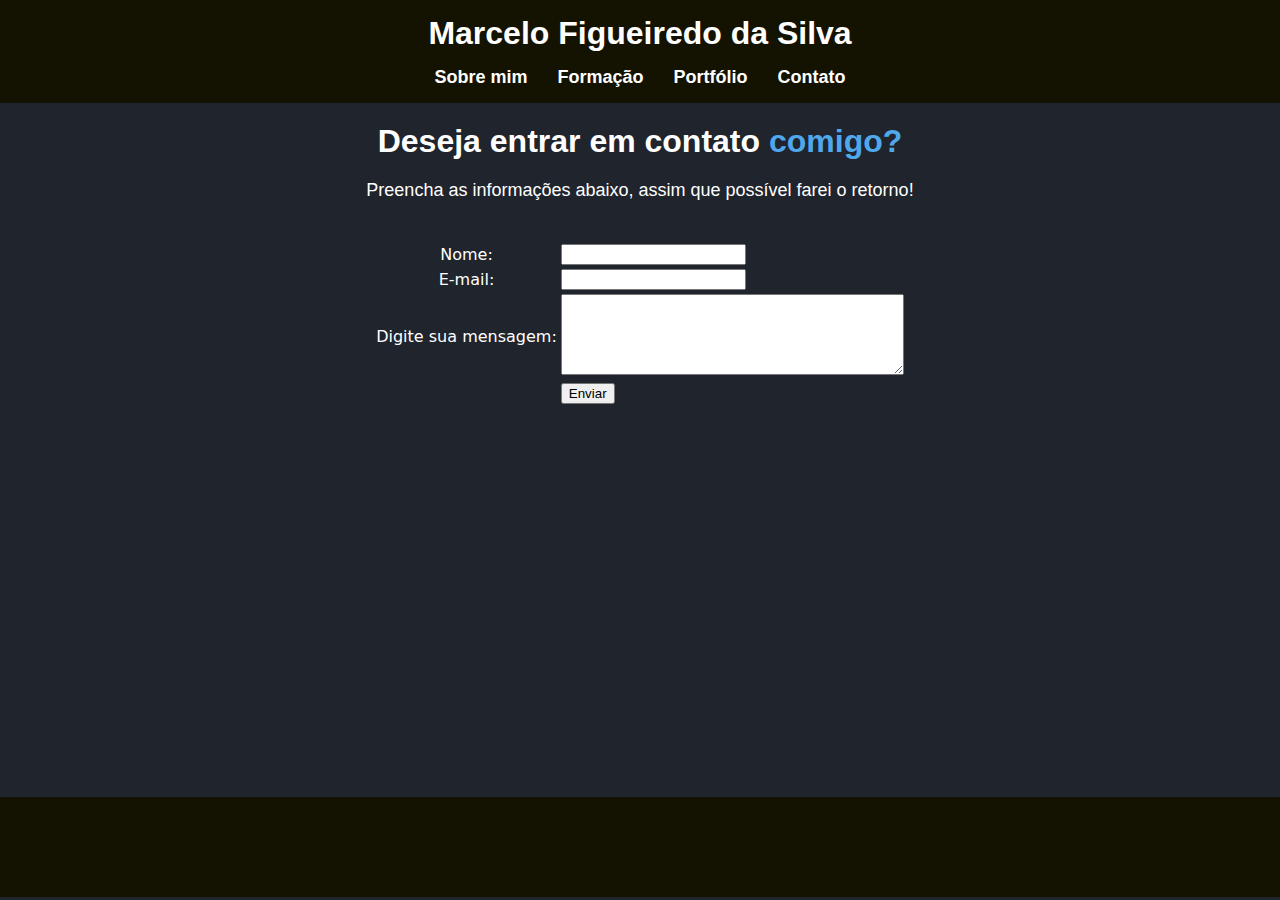
==== contato.html @ abf40f5b "first commit" ====
<!DOCTYPE html>
<html lang="pt-br">
    <head>
        <meta charset="UTF-8">
        <meta name="viewport" content="width=device-width, initial-scale=1.0">
        <title>Entre em contato</title>
        <link rel="stylesheet" href="css/style.css">
    </head>
    <body>
        <header>
            <div class="div-header">
                <p class="header-nome">Marcelo Figueiredo da Silva</p>
            </div>
            <nav>
                <ul>
                    <li><a href="index.html">Sobre mim</a></li>
                    <li><a href="formacao.html">Formação</a></li>
                    <li><a href="portfolio.html">Portfólio</a></li>
                    <li><a href="contato.html">Contato</a></li>
                </ul>
            </nav>
        </header>
        <main>
            <h1>Deseja entrar em contato <span style="color: #50a8ec">comigo?</span></h1>
            <h2>Preencha as informações abaixo, assim que possível farei o retorno!</h2>
            <article>
                <form action="https://formsubmit.co/celofgd@gmail.com" method="POST">
                    <table>
                        <tr>
                            <th><label for="nome">Nome:</label></th>
                            <td><input type="text" name="nome" required></td>
                        </tr>
                        <tr>
                            <th><label for="email">E-mail:</label></th>
                            <td><input type="email" name="email" required></td>
                        </tr>
                        <tr>
                            <th><label for="msg">Digite sua mensagem:</label></th>
                            <td><textarea name="msg" rows="5" cols="40" required></textarea></td>
                        </tr>
                        <tr>
                            <td><input type="hidden" name="_next" value="http://127.0.0.1:5500/contato_enviado.html"></td>
                            <td><button type="submit">Enviar</button></td>
                        </tr>
                    </table>
                </form>
            </article>
        </main>
        <footer>
            <div class="div-footer">
            </div>
        </footer>
    </body>
</html>
---- css/style.css ----
* {
    box-sizing: border-box;
    margin: 0;
}

body {
    background-color: #20242d;
}

ul {
    padding-inline-start: 0;
    list-style-type: none;
}

ul > li {
    float: left;
    padding: 0px 15px 0px 15px;
}

a {
    text-decoration: none;
    font-size: large;
    font-family: 'Gill Sans', 'Gill Sans MT', Calibri, 'Trebuchet MS', sans-serif;
    color: white;
    font-weight: bold;
}

a:hover {
    color: #50a8ec;
    text-shadow: 1px 1px 6px #50a8ec;
}

main {
    min-height: calc(100vh - 206px); /* Leva em consideração a altura do cabeçalho e do rodapé */
    overflow: auto; /* Permite a rolagem do conteúdo caso exceda o tamanho da tela */
}

main > h1 {
    text-align: center;
    margin: 20px 20px 0px 20px;
    font-family: 'Gill Sans', 'Gill Sans MT', Calibri, 'Trebuchet MS', sans-serif;
    color: white;
    font-weight: bold;
}

main > h2 {
    text-align: center;
    font-size: large;
    margin: 20px 20px 0px 20px;
    font-family: 'Gill Sans', 'Gill Sans MT', Calibri, 'Trebuchet MS', sans-serif;
    color: white;
    font-weight: normal;
}

nav {
    padding: 15px 15px 15px 15px;
    background-color: #141301;
    display: flex;
    justify-content: space-evenly;
    align-items: center;
}

article {
    margin: 10px;
    padding: 30px;
    display: flex;
    flex-direction: column;
    align-items: center;
}

article > p {
    font-family: 'Gill Sans', 'Gill Sans MT', Calibri, 'Trebuchet MS', sans-serif;
    color: white;
    font-size: 18px;
    text-align: center;
}

.div-header {
    display: flex;
    justify-content: center;
    padding: 15px 15px 0px 15px;
    background-color: #141301;
}

.div-header > p {
    font-family: 'Gill Sans', 'Gill Sans MT', Calibri, 'Trebuchet MS', sans-serif;
    font-weight: bold;
}

.header-nome {
    color: white;
    font-size: xx-large;
    background-color: none;
}

.img-perfil {
    border-radius: 50%;
    border: solid 3px #50a8ec;
    width: 15%;
    margin: 40px 0px 10px 0px;
}

.div-perfil-info {
    margin: 10px;
}

.div-perfil-info > p {
    padding: 6px;
    color: white;
    font-family: 'Gill Sans', 'Gill Sans MT', Calibri, 'Trebuchet MS', sans-serif;
    text-align: center;
}

.div-footer {
    background-color: #141301;
    padding: 0px 15px 0px 15px;
    position: sticky;
    bottom: 0;
    width: 100%;
    height: 100px; /* Define a altura do rodapé */
}

.div-data-esquerda {
    text-align: center;
    width: 20%;
    background-color: white;
    border-radius: 6px;
    padding: 20px 20px;
    box-shadow: 2px 2px 6px grey;
}

.div-data-direita {
    text-align: center;
    width: 20%;
    padding: 20px 20px;
    background-color: white;
    border-radius: 6px;
    box-shadow: 2px 2px 6px grey;
}

.article-formacao {
    gap: 30px;
    justify-content: center;
}

th > label {
    color: white;
    font-family: system-ui, -apple-system, BlinkMacSystemFont, 'Segoe UI', Roboto, Oxygen, Ubuntu, Cantarell, 'Open Sans', 'Helvetica Neue', sans-serif;
    font-weight: normal;
}

.card {
    display: flex;
    flex-direction: column;
    justify-content: center;
    align-items: center;
    background-color: white;
    height: fit-content;
    width: 45%;
    border-radius: 10px;
    box-shadow: 4px 4px 12px grey;
    padding: 10px;
    gap: 16px;
}

.card > h1 {
    font-size: 24px;
    text-align: center;
    color: black;
    margin: 0;
    font-family: 'Gill Sans', 'Gill Sans MT', Calibri, 'Trebuchet MS', sans-serif;
}

.card > h2 {
    font-size: 18px;
    color: black;
    text-align: center;
    font-family: 'Gill Sans', 'Gill Sans MT', Calibri, 'Trebuchet MS', sans-serif;
}

.card > button {
    background-color: #50a8ec;
    height: 30px;
    border: none;
    padding: 10px;
    width: fit-content;
    height: fit-content;
    color: white;
    font-size: 14px;
    font-weight: bold;
    border-radius: 4px;
}

.card > button:hover {
    background-color: #366f9b;
    cursor: pointer;
}

.card > img {
    width: 60%;
    border-radius: 10px;
}

.article-portfolio {
    flex-direction: row;
    justify-content: center;
    gap: 40px;
}

#button-inativo {
    background-color: dimgray;
}

#button-inativo:hover {
    cursor: not-allowed;
}

@media screen and (min-width: 1025px) {
    .img-perfil {
        width: 25%
    }
    article p {
        font-size: normal;
    }

    #article-sobre {
        padding: 30px 400px 30px 400px;
    }

    .div-perfil-info > p {
        font-size: normal;
    }
}

@media screen and (max-width: 1024px) {
    .img-perfil {
        width: 45%
    }

    article p {
        font-size: large;
    }

    .div-perfil-info p {
        font-size: large;
    }

    .card {
        width: 80%;
    }

    .card > img {
        width: 100%;
    }

    .article-portfolio {
        flex-direction: column;
        justify-content: center;
        gap: 40px;
    }

    .div-data-direita {
        width: 70%;
    }

    .div-data-esquerda {
        width: 70%;
    }

    .header-nome {
        text-align: center;
    }

    ul > li {
        padding: 0px 8px 0px 8px;
    }
}
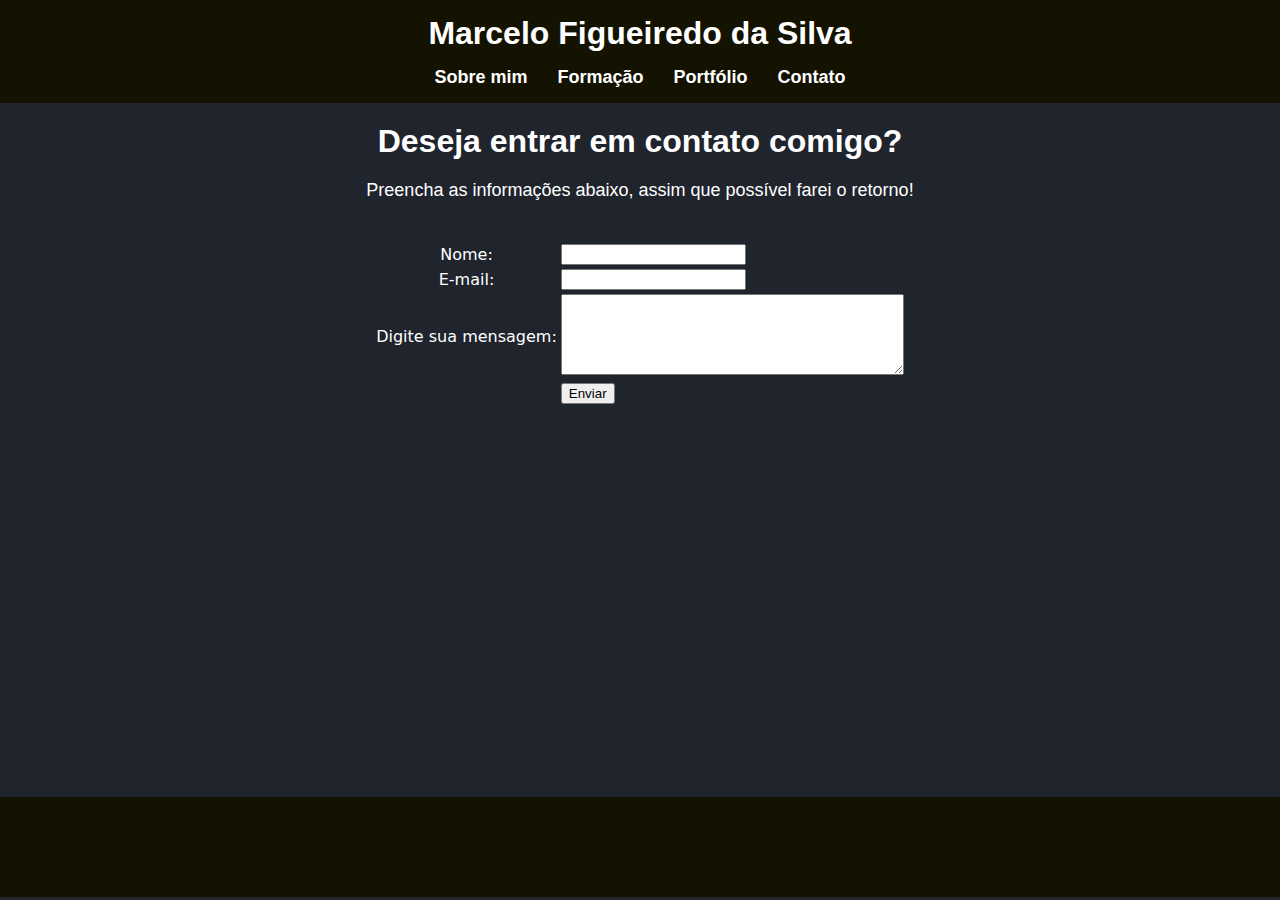
==== commit 85e33704: "removido cor no titulo" ====
--- a/contato.html
+++ b/contato.html
@@ -21,7 +21,7 @@
             </nav>
         </header>
         <main>
-            <h1>Deseja entrar em contato <span style="color: #50a8ec">comigo?</span></h1>
+            <h1>Deseja entrar em contato comigo?</h1>
             <h2>Preencha as informações abaixo, assim que possível farei o retorno!</h2>
             <article>
                 <form action="https://formsubmit.co/celofgd@gmail.com" method="POST">
@@ -39,7 +39,7 @@
                             <td><textarea name="msg" rows="5" cols="40" required></textarea></td>
                         </tr>
                         <tr>
-                            <td><input type="hidden" name="_next" value="http://127.0.0.1:5500/contato_enviado.html"></td>
+                            <td><input type="hidden" name="_next" value="https://celofgd.github.io/meu-portfolio/contato_enviado.html"></td>
                             <td><button type="submit">Enviar</button></td>
                         </tr>
                     </table>
@@ -51,4 +51,4 @@
             </div>
         </footer>
     </body>
-</html>+</html>
